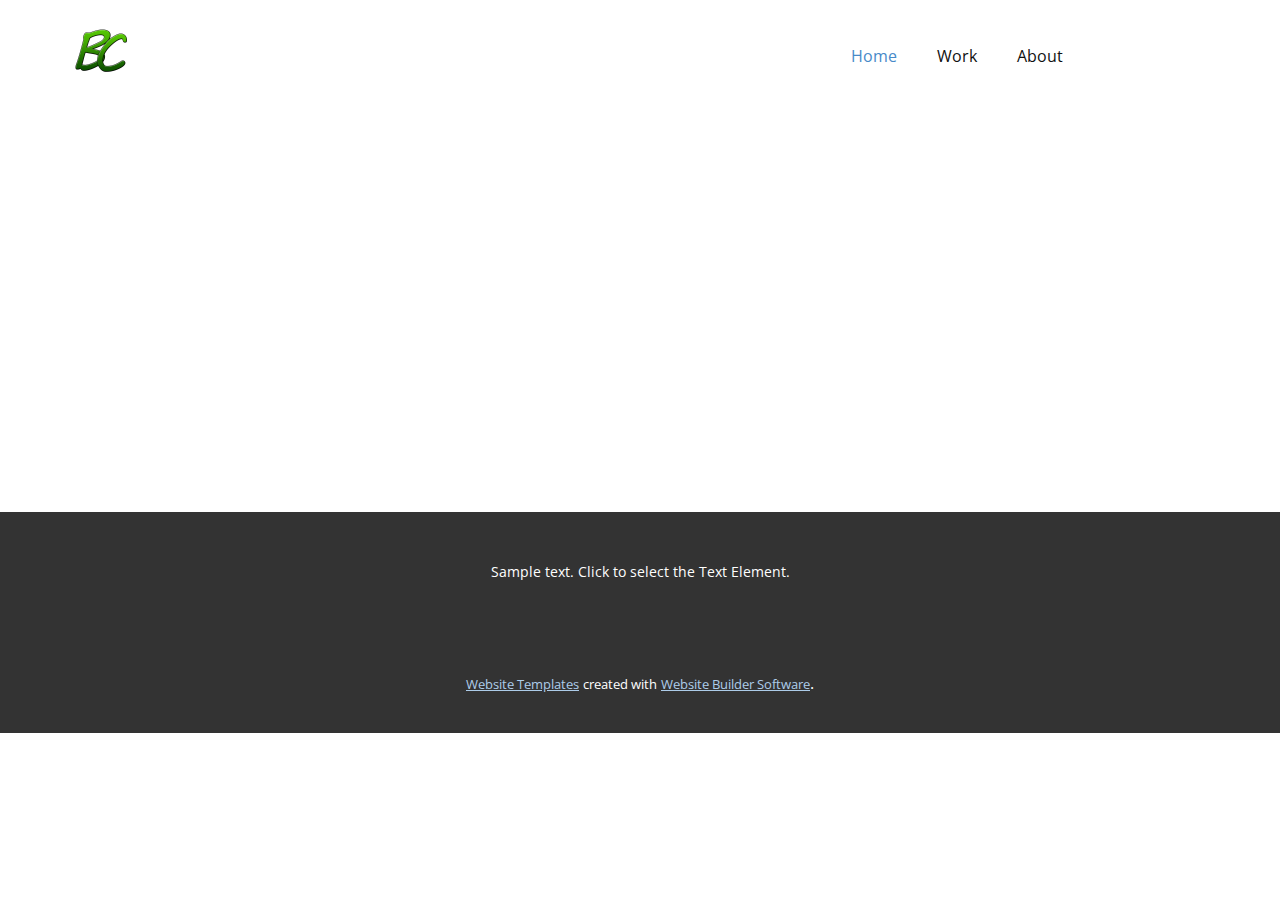
==== index.html @ 8fad39c1 "initial site" ====
<!DOCTYPE html>
<html style="font-size: 16px;" lang="en"><head>
    <meta name="viewport" content="width=device-width, initial-scale=1.0">
    <meta charset="utf-8">
    <meta name="keywords" content="">
    <meta name="description" content="">
    <title>Home</title>
    <link rel="stylesheet" href="nicepage.css" media="screen">
<link rel="stylesheet" href="Home.css" media="screen">
    <script class="u-script" type="text/javascript" src="jquery.js" defer=""></script>
    <script class="u-script" type="text/javascript" src="nicepage.js" defer=""></script>
    <meta name="generator" content="Nicepage 6.0.3, nicepage.com">
    <link id="u-theme-google-font" rel="stylesheet" href="https://fonts.googleapis.com/css?family=Roboto:100,100i,300,300i,400,400i,500,500i,700,700i,900,900i|Open+Sans:300,300i,400,400i,500,500i,600,600i,700,700i,800,800i">
    
    
    
    <script type="application/ld+json">{
		"@context": "http://schema.org",
		"@type": "Organization",
		"name": "Bengine",
		"logo": "images/cropped-icon.png"
}</script>
    <meta name="theme-color" content="#478ac9">
    <meta property="og:title" content="Home">
    <meta property="og:description" content="">
    <meta property="og:type" content="website">
  <meta data-intl-tel-input-cdn-path="intlTelInput/"></head>
  <body data-home-page="Home.html" data-home-page-title="Home" data-path-to-root="./" data-include-products="false" class="u-body u-xl-mode" data-lang="en"><header class="u-clearfix u-header u-header" id="sec-f597"><div class="u-clearfix u-sheet u-sheet-1">
        <a href="https://nicepage.com" class="u-image u-logo u-image-1" data-image-width="512" data-image-height="512">
          <img src="images/cropped-icon.png" class="u-logo-image u-logo-image-1">
        </a>
        <nav class="u-menu u-menu-dropdown u-offcanvas u-menu-1">
          <div class="menu-collapse" style="font-size: 1rem; letter-spacing: 0px;">
            <a class="u-button-style u-custom-left-right-menu-spacing u-custom-padding-bottom u-custom-top-bottom-menu-spacing u-nav-link u-text-active-palette-1-base u-text-hover-palette-2-base" href="#">
              <svg class="u-svg-link" viewBox="0 0 24 24"><use xmlns:xlink="http://www.w3.org/1999/xlink" xlink:href="#menu-hamburger"></use></svg>
              <svg class="u-svg-content" version="1.1" id="menu-hamburger" viewBox="0 0 16 16" x="0px" y="0px" xmlns:xlink="http://www.w3.org/1999/xlink" xmlns="http://www.w3.org/2000/svg"><g><rect y="1" width="16" height="2"></rect><rect y="7" width="16" height="2"></rect><rect y="13" width="16" height="2"></rect>
</g></svg>
            </a>
          </div>
          <div class="u-custom-menu u-nav-container">
            <ul class="u-nav u-unstyled u-nav-1"><li class="u-nav-item"><a class="u-button-style u-nav-link u-text-active-palette-1-base u-text-hover-palette-2-base" href="Home.html" style="padding: 10px 20px;">Home</a>
</li><li class="u-nav-item"><a class="u-button-style u-nav-link u-text-active-palette-1-base u-text-hover-palette-2-base" href="Work.html" style="padding: 10px 20px;">Work</a><div class="u-nav-popup"><ul class="u-h-spacing-20 u-nav u-unstyled u-v-spacing-10"><li class="u-nav-item"><a class="u-button-style u-nav-link u-white" href="Companies/tecmo-koei.html">Tecmo Koei Canada</a>
</li><li class="u-nav-item"><a class="u-button-style u-nav-link u-white" href="Companies/glu-mobile.html">Glu Mobile</a>
</li><li class="u-nav-item"><a class="u-button-style u-nav-link u-white" href="Companies/you-i-tv.html">You.i TV</a>
</li><li class="u-nav-item"><a class="u-button-style u-nav-link u-white" href="Companies/warnermedia.html">WarnerMedia</a>
</li></ul>
</div>
</li><li class="u-nav-item"><a class="u-button-style u-nav-link u-text-active-palette-1-base u-text-hover-palette-2-base" href="About.html" style="padding: 10px 20px;">About</a>
</li></ul>
          </div>
          <div class="u-custom-menu u-nav-container-collapse">
            <div class="u-black u-container-style u-inner-container-layout u-opacity u-opacity-95 u-sidenav">
              <div class="u-inner-container-layout u-sidenav-overflow">
                <div class="u-menu-close"></div>
                <ul class="u-align-center u-nav u-popupmenu-items u-unstyled u-nav-3"><li class="u-nav-item"><a class="u-button-style u-nav-link" href="Home.html">Home</a>
</li><li class="u-nav-item"><a class="u-button-style u-nav-link" href="Work.html">Work</a><div class="u-nav-popup"><ul class="u-h-spacing-20 u-nav u-unstyled u-v-spacing-10"><li class="u-nav-item"><a class="u-button-style u-nav-link" href="Companies/tecmo-koei.html">Tecmo Koei Canada</a>
</li><li class="u-nav-item"><a class="u-button-style u-nav-link" href="Companies/glu-mobile.html">Glu Mobile</a>
</li><li class="u-nav-item"><a class="u-button-style u-nav-link" href="Companies/you-i-tv.html">You.i TV</a>
</li><li class="u-nav-item"><a class="u-button-style u-nav-link" href="Companies/warnermedia.html">WarnerMedia</a>
</li></ul>
</div>
</li><li class="u-nav-item"><a class="u-button-style u-nav-link" href="About.html">About</a>
</li></ul>
              </div>
            </div>
            <div class="u-black u-menu-overlay u-opacity u-opacity-70"></div>
          </div>
        </nav>
      </div></header>
    <section class="u-clearfix u-section-1" id="sec-7c72">
      <div class="u-clearfix u-sheet u-sheet-1"></div>
    </section>
    
    
    
    <footer class="u-align-center u-clearfix u-footer u-grey-80 u-footer" id="sec-76fb"><div class="u-clearfix u-sheet u-sheet-1">
        <p class="u-small-text u-text u-text-variant u-text-1">Sample text. Click to select the Text Element.</p>
      </div></footer>
    <section class="u-backlink u-clearfix u-grey-80">
      <a class="u-link" href="https://nicepage.com/website-templates" target="_blank">
        <span>Website Templates</span>
      </a>
      <p class="u-text">
        <span>created with</span>
      </p>
      <a class="u-link" href="" target="_blank">
        <span>Website Builder Software</span>
      </a>. 
    </section>
  
</body></html>
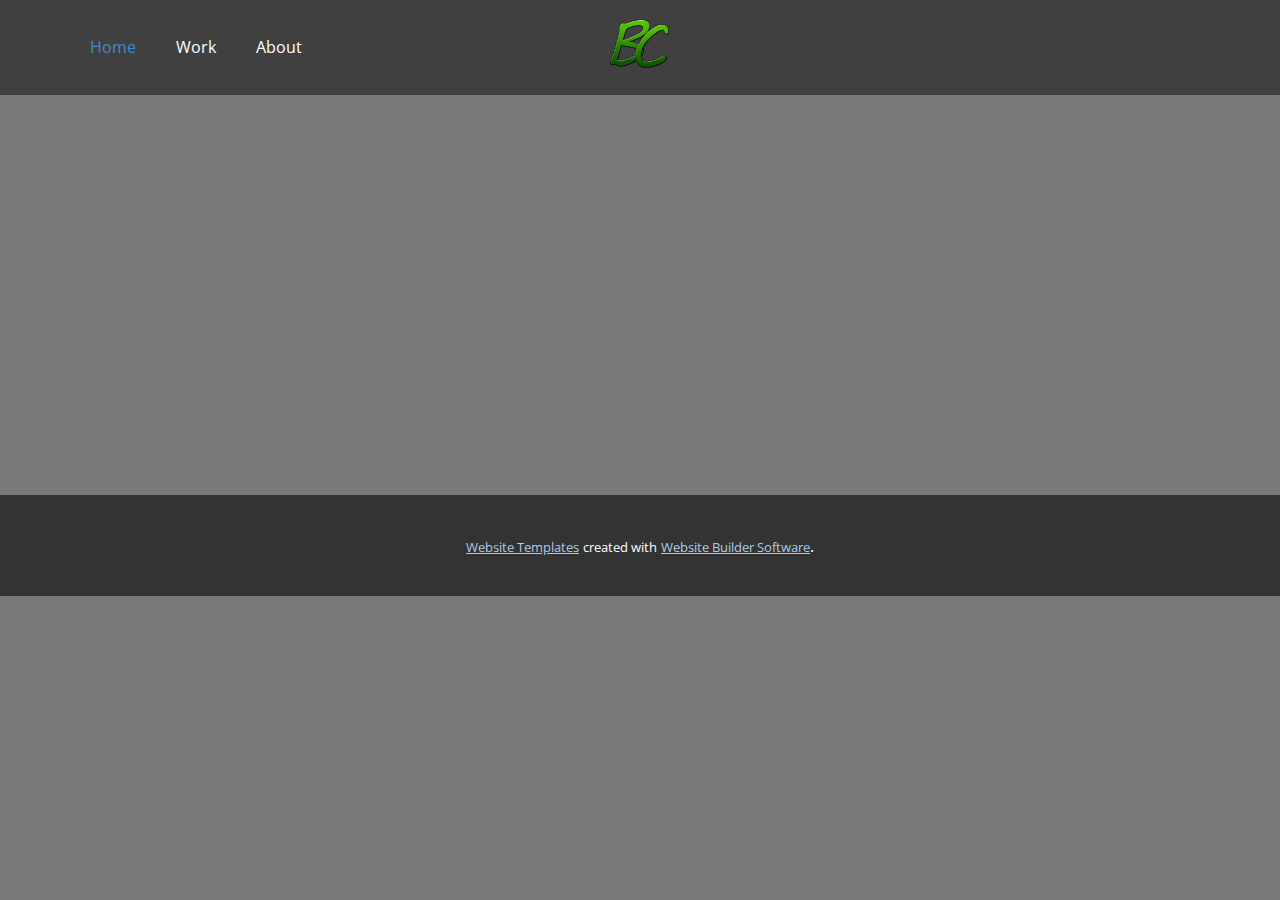
==== commit 3fe0193a: "Added wbd - Updated style" ====
--- a/index.html
+++ b/index.html
@@ -25,38 +25,40 @@
     <meta property="og:description" content="">
     <meta property="og:type" content="website">
   <meta data-intl-tel-input-cdn-path="intlTelInput/"></head>
-  <body data-home-page="Home.html" data-home-page-title="Home" data-path-to-root="./" data-include-products="false" class="u-body u-xl-mode" data-lang="en"><header class="u-clearfix u-header u-header" id="sec-f597"><div class="u-clearfix u-sheet u-sheet-1">
+  <body data-home-page="Home.html" data-home-page-title="Home" data-path-to-root="./" data-include-products="false" class="u-body u-xl-mode" data-lang="en"><header class="u-clearfix u-grey-75 u-header u-header" id="sec-f597"><div class="u-clearfix u-sheet u-sheet-1">
         <a href="https://nicepage.com" class="u-image u-logo u-image-1" data-image-width="512" data-image-height="512">
           <img src="images/cropped-icon.png" class="u-logo-image u-logo-image-1">
         </a>
-        <nav class="u-menu u-menu-dropdown u-offcanvas u-menu-1">
-          <div class="menu-collapse" style="font-size: 1rem; letter-spacing: 0px;">
-            <a class="u-button-style u-custom-left-right-menu-spacing u-custom-padding-bottom u-custom-top-bottom-menu-spacing u-nav-link u-text-active-palette-1-base u-text-hover-palette-2-base" href="#">
-              <svg class="u-svg-link" viewBox="0 0 24 24"><use xmlns:xlink="http://www.w3.org/1999/xlink" xlink:href="#menu-hamburger"></use></svg>
-              <svg class="u-svg-content" version="1.1" id="menu-hamburger" viewBox="0 0 16 16" x="0px" y="0px" xmlns:xlink="http://www.w3.org/1999/xlink" xmlns="http://www.w3.org/2000/svg"><g><rect y="1" width="16" height="2"></rect><rect y="7" width="16" height="2"></rect><rect y="13" width="16" height="2"></rect>
-</g></svg>
+        <nav class="u-align-left u-menu u-menu-dropdown u-offcanvas u-menu-1">
+          <div class="menu-collapse" style="font-size: 1rem;">
+            <a class="u-button-style u-nav-link" href="#">
+              <svg class="u-svg-link" preserveAspectRatio="xMidYMin slice" viewBox="0 0 302 302" style=""><use xmlns:xlink="http://www.w3.org/1999/xlink" xlink:href="#svg-8a8f"></use></svg>
+              <svg xmlns="http://www.w3.org/2000/svg" xmlns:xlink="http://www.w3.org/1999/xlink" version="1.1" id="svg-8a8f" x="0px" y="0px" viewBox="0 0 302 302" style="enable-background:new 0 0 302 302;" xml:space="preserve" class="u-svg-content"><g><rect y="36" width="302" height="30"></rect><rect y="236" width="302" height="30"></rect><rect y="136" width="302" height="30"></rect>
+</g><g></g><g></g><g></g><g></g><g></g><g></g><g></g><g></g><g></g><g></g><g></g><g></g><g></g><g></g><g></g></svg>
             </a>
           </div>
           <div class="u-custom-menu u-nav-container">
             <ul class="u-nav u-unstyled u-nav-1"><li class="u-nav-item"><a class="u-button-style u-nav-link u-text-active-palette-1-base u-text-hover-palette-2-base" href="Home.html" style="padding: 10px 20px;">Home</a>
-</li><li class="u-nav-item"><a class="u-button-style u-nav-link u-text-active-palette-1-base u-text-hover-palette-2-base" href="Work.html" style="padding: 10px 20px;">Work</a><div class="u-nav-popup"><ul class="u-h-spacing-20 u-nav u-unstyled u-v-spacing-10"><li class="u-nav-item"><a class="u-button-style u-nav-link u-white" href="Companies/tecmo-koei.html">Tecmo Koei Canada</a>
+</li><li class="u-nav-item"><a class="u-button-style u-nav-link u-text-active-palette-1-base u-text-hover-palette-2-base" href="Work.html" style="padding: 10px 20px;">Work</a><div class="u-nav-popup"><ul class="u-h-spacing-20 u-nav u-unstyled u-v-spacing-10 u-nav-2"><li class="u-nav-item"><a class="u-button-style u-nav-link u-white" href="Companies/tecmo-koei.html">Tecmo Koei Canada</a>
 </li><li class="u-nav-item"><a class="u-button-style u-nav-link u-white" href="Companies/glu-mobile.html">Glu Mobile</a>
 </li><li class="u-nav-item"><a class="u-button-style u-nav-link u-white" href="Companies/you-i-tv.html">You.i TV</a>
 </li><li class="u-nav-item"><a class="u-button-style u-nav-link u-white" href="Companies/warnermedia.html">WarnerMedia</a>
+</li><li class="u-nav-item"><a class="u-button-style u-nav-link u-white" href="Companies/wbd.html">Warner Bros. Discovery</a>
 </li></ul>
 </div>
 </li><li class="u-nav-item"><a class="u-button-style u-nav-link u-text-active-palette-1-base u-text-hover-palette-2-base" href="About.html" style="padding: 10px 20px;">About</a>
 </li></ul>
           </div>
           <div class="u-custom-menu u-nav-container-collapse">
-            <div class="u-black u-container-style u-inner-container-layout u-opacity u-opacity-95 u-sidenav">
+            <div class="u-align-center u-black u-container-style u-inner-container-layout u-opacity u-opacity-95 u-sidenav">
               <div class="u-inner-container-layout u-sidenav-overflow">
                 <div class="u-menu-close"></div>
                 <ul class="u-align-center u-nav u-popupmenu-items u-unstyled u-nav-3"><li class="u-nav-item"><a class="u-button-style u-nav-link" href="Home.html">Home</a>
-</li><li class="u-nav-item"><a class="u-button-style u-nav-link" href="Work.html">Work</a><div class="u-nav-popup"><ul class="u-h-spacing-20 u-nav u-unstyled u-v-spacing-10"><li class="u-nav-item"><a class="u-button-style u-nav-link" href="Companies/tecmo-koei.html">Tecmo Koei Canada</a>
+</li><li class="u-nav-item"><a class="u-button-style u-nav-link" href="Work.html">Work</a><div class="u-nav-popup"><ul class="u-h-spacing-20 u-nav u-unstyled u-v-spacing-10 u-nav-4"><li class="u-nav-item"><a class="u-button-style u-nav-link" href="Companies/tecmo-koei.html">Tecmo Koei Canada</a>
 </li><li class="u-nav-item"><a class="u-button-style u-nav-link" href="Companies/glu-mobile.html">Glu Mobile</a>
 </li><li class="u-nav-item"><a class="u-button-style u-nav-link" href="Companies/you-i-tv.html">You.i TV</a>
 </li><li class="u-nav-item"><a class="u-button-style u-nav-link" href="Companies/warnermedia.html">WarnerMedia</a>
+</li><li class="u-nav-item"><a class="u-button-style u-nav-link" href="Companies/wbd.html">Warner Bros. Discovery</a>
 </li></ul>
 </div>
 </li><li class="u-nav-item"><a class="u-button-style u-nav-link" href="About.html">About</a>
@@ -73,9 +75,7 @@
     
     
     
-    <footer class="u-align-center u-clearfix u-footer u-grey-80 u-footer" id="sec-76fb"><div class="u-clearfix u-sheet u-sheet-1">
-        <p class="u-small-text u-text u-text-variant u-text-1">Sample text. Click to select the Text Element.</p>
-      </div></footer>
+    
     <section class="u-backlink u-clearfix u-grey-80">
       <a class="u-link" href="https://nicepage.com/website-templates" target="_blank">
         <span>Website Templates</span>
--- a/nicepage.css
+++ b/nicepage.css
@@ -25684,8 +25684,8 @@
   color: #ffffff;
 }
 .u-body {
-  color: #111111;
-  background-color: #ffffff;
+  color: #ffffff;
+  background-color: #7a7a7a;
   --effect-scale: 1.1;
 }
 /*end-variables color*/
@@ -41963,7 +41963,199 @@
 
 /*begin-variables sitestylecss*/
 
+.u-custom-color-1,
+        .u-body.u-custom-color-1,
+        section.u-custom-color-1:before,
+        .u-custom-color-1 > .u-audio-main-layout-wrapper:before,
+        .u-custom-color-1 > .u-container-layout:before,
+        .u-custom-color-1 > .u-inner-container-layout:before,
+        .u-custom-color-1.u-sidenav:before,
+        .u-container-layout.u-container-layout.u-custom-color-1:before,
+        .u-table-alt-custom-color-1 tr:nth-child(even)
+        {
+            color: #ffffff;
+            background-color: #24720b;
+        }
 
+        .u-input.u-custom-color-1,
+        .u-field-input.u-custom-color-1,
+        .u-button-style.u-custom-color-1,
+        .u-button-style.u-custom-color-1[class*="u-border-"]
+        {
+            color: #ffffff !important;
+            background-color: #24720b !important;
+        }
+
+        .u-button-style.u-custom-color-1:hover,
+        .u-button-style.u-custom-color-1[class*="u-border-"]:hover,
+        .u-button-style.u-custom-color-1:focus,
+        .u-button-style.u-custom-color-1[class*="u-border-"]:focus,
+        .u-button-style.u-button-style.u-custom-color-1:active,
+        .u-button-style.u-button-style.u-custom-color-1[class*="u-border-"]:active,
+        .u-button-style.u-button-style.u-custom-color-1.active,
+        .u-button-style.u-button-style.u-custom-color-1[class*="u-border-"].active,
+        li.active > .u-button-style.u-button-style.u-custom-color-1,
+        li.active > .u-button-style.u-button-style.u-custom-color-1[class*="u-border-"]
+        {
+            color: #ffffff !important;
+            background-color: #20670a !important;
+        }
+
+        .u-hover-custom-color-1:hover,
+        .u-hover-custom-color-1[class*="u-border-"]:hover,
+        .u-hover-custom-color-1:focus,
+        .u-hover-custom-color-1[class*="u-border-"]:focus,
+        .u-active-custom-color-1.u-active.u-active,
+        .u-active-custom-color-1[class*="u-border-"].u-active.u-active,
+        a.u-button-style.u-hover-custom-color-1:hover,
+        a.u-button-style.u-hover-custom-color-1.hover,
+        a.u-button-style.u-hover-custom-color-1[class*="u-border-"]:hover,
+        a.u-button-style.u-hover-custom-color-1[class*="u-border-"].hover,
+        a.u-button-style:hover > .u-hover-custom-color-1,
+        a.u-button-style:hover > .u-hover-custom-color-1[class*="u-border-"],
+        a.u-button-style.u-hover-custom-color-1:focus,
+        a.u-button-style.u-hover-custom-color-1[class*="u-border-"]:focus,
+        a.u-button-style.u-button-style.u-active-custom-color-1:active,
+        a.u-button-style.u-button-style.u-active-custom-color-1[class*="u-border-"]:active,
+        a.u-button-style.u-button-style.u-active-custom-color-1.active,
+        a.u-button-style.u-button-style.u-active-custom-color-1[class*="u-border-"].active,
+        a.u-button-style.u-button-style.active > .u-active-custom-color-1,
+        a.u-button-style.u-button-style.active > .u-active-custom-color-1[class*="u-border-"],
+        li.active > a.u-button-style.u-button-style.u-active-custom-color-1,
+        li.active > a.u-button-style.u-button-style.u-active-custom-color-1[class*="u-border-"],
+        input.u-field-input.u-field-input.u-active-custom-color-1:checked
+        {
+            color: #ffffff !important;
+            background-color: #24720b !important;
+        }
+
+        a.u-link.u-hover-custom-color-1:hover {
+            color: #24720b !important;
+        }
+
+        
+
+        
+        .u-border-custom-color-1,
+        .u-border-custom-color-1.u-input,
+        .u-border-custom-color-1.u-field-input.u-field-input,
+        .u-separator-custom-color-1:after
+        {
+            border-color: #24720b;
+            stroke: #24720b;
+        }
+
+        .u-button-style.u-border-custom-color-1
+        {
+            border-color: #24720b !important;
+            color: #24720b !important;
+            background-color: transparent !important;
+        }
+
+        .u-button-style.u-border-custom-color-1:hover,
+        .u-button-style.u-border-custom-color-1:focus
+        {
+            border-color: transparent !important;
+            color: #20670a !important;
+            background-color: transparent !important;
+        }
+
+        .u-border-hover-custom-color-1:hover,
+        .u-border-hover-custom-color-1:focus,
+        .u-border-active-custom-color-1.u-active.u-active,
+        a.u-button-style.u-border-hover-custom-color-1:hover,
+        a.u-button-style:hover > .u-border-hover-custom-color-1,
+        a.u-button-style.u-border-hover-custom-color-1:focus,
+        a.u-button-style.u-button-style.u-border-active-custom-color-1:active,
+        a.u-button-style.u-button-style.u-border-active-custom-color-1.active,
+        a.u-button-style.u-button-style.active > .u-border-active-custom-color-1,
+        li.active > a.u-button-style.u-button-style.u-border-active-custom-color-1,
+        input.u-field-input.u-field-input.u-border-active-custom-color-1:checked
+        {
+            color: #24720b !important;
+            border-color: #24720b !important;
+        }
+
+        .u-link.u-border-custom-color-1[class*="u-border-"]
+        {
+            border-color: #24720b !important;
+        }
+
+        .u-link.u-border-custom-color-1[class*="u-border-"]:hover
+        {
+            border-color: #20670a !important;
+        }
+        
+
+        
+        .u-text-custom-color-1,
+        .u-input.u-text-custom-color-1,
+        .u-input.u-text-custom-color-1[class*="u-border-"],
+        li.active > a.u-button-style.u-text-custom-color-1,
+        li.active > a.u-button-style.u-text-custom-color-1[class*="u-border-"],
+        a.u-button-style.u-text-custom-color-1,
+        a.u-button-style.u-text-custom-color-1[class*="u-border-"]
+        {
+            color: #24720b !important;
+        }
+
+        a.u-button-style.u-text-custom-color-1:hover,
+        a.u-button-style.u-text-custom-color-1[class*="u-border-"]:hover,
+        a.u-button-style.u-text-custom-color-1:focus,
+        a.u-button-style.u-text-custom-color-1[class*="u-border-"]:focus,
+        a.u-button-style.u-button-style.u-text-custom-color-1:active,
+        a.u-button-style.u-button-style.u-text-custom-color-1[class*="u-border-"]:active,
+        a.u-button-style.u-button-style.u-text-custom-color-1.active,
+        a.u-button-style.u-button-style.u-text-custom-color-1[class*="u-border-"].active
+        {
+            color: #20670a !important;
+        }
+
+        a.u-button-style:hover > .u-text-hover-custom-color-1,
+        a.u-button-style:hover > .u-text-hover-custom-color-1[class*="u-border-"],
+        a.u-button-style.u-button-style.u-text-hover-custom-color-1:hover,
+        a.u-button-style.u-button-style.u-text-hover-custom-color-1[class*="u-border-"]:hover,
+        a.u-button-style.u-button-style.u-button-style.u-text-hover-custom-color-1.active,
+        a.u-button-style.u-button-style.u-button-style.u-text-hover-custom-color-1[class*="u-border-"].active,
+        a.u-button-style.u-button-style.u-button-style.u-text-hover-custom-color-1:active,
+        a.u-button-style.u-button-style.u-button-style.u-text-hover-custom-color-1[class*="u-border-"]:active,
+        a.u-button-style.u-button-style.u-text-hover-custom-color-1:focus,
+        a.u-button-style.u-button-style.u-text-hover-custom-color-1[class*="u-border-"]:focus,
+        a.u-button-style.u-button-style.u-button-style.u-button-style.u-text-active-custom-color-1:active,
+        a.u-button-style.u-button-style.u-button-style.u-button-style.u-text-active-custom-color-1[class*="u-border-"]:active,
+        a.u-button-style.u-button-style.u-button-style.u-button-style.u-text-active-custom-color-1.active,
+        a.u-button-style.u-button-style.u-button-style.u-button-style.u-text-active-custom-color-1[class*="u-border-"].active,
+        a.u-button-style.u-button-style.active > .u-text-active-custom-color-1,
+        a.u-button-style.u-button-style.active > .u-text-active-custom-color-1[class*="u-border-"],
+        :not(.level-2) > .u-nav > .u-nav-item > a.u-nav-link.u-text-hover-custom-color-1:hover,
+        :not(.level-2) > .u-nav > .u-nav-item > a.u-nav-link.u-nav-link.u-text-active-custom-color-1.active,
+        .u-text-hover-custom-color-1.u-language-url:hover,
+        .u-text-hover-custom-color-1 .u-language-url:hover,
+        .u-text-hover-custom-color-1.u-carousel-control:hover,
+        .u-popupmenu-items.u-text-hover-custom-color-1 .u-nav-link:hover,
+        .u-popupmenu-items.u-popupmenu-items.u-text-active-custom-color-1 .u-nav-link.active
+        {
+            color: #24720b !important;
+        }
+
+        .u-text-custom-color-1 .u-svg-link,
+        .u-text-hover-custom-color-1:hover .u-svg-link,
+        .u-button-style:hover > .u-text-hover-custom-color-1 .u-svg-link,
+        .u-button-style.u-button-style.active > .u-text-active-custom-color-1 .u-svg-link,
+        .u-text-hover-custom-color-1:focus .u-svg-link
+        {
+            fill: #24720b;
+        }
+
+        .u-link.u-text-custom-color-1:hover
+        {
+            color: #20670a !important;
+        }
+
+        a.u-link.u-text-hover-custom-color-1:hover
+        {
+            color: #24720b !important;
+        }
 
         .u-body
         {
@@ -42069,6 +42261,7 @@
         --theme-sheet-width-md: 720px;
         --theme-sheet-width-sm: 540px;
         --theme-sheet-width-xs: 340px;
+        
         
         
         
@@ -42224,6 +42417,10 @@
         margin-top: 20px;
         margin-bottom: 20px;
         line-height: 1.6;
+        }
+        .u-body
+        {
+        background-attachment: fixed;
         }
         .u-input
         {
@@ -42522,25 +42719,25 @@
         /** color-rules **/
 
         /** alt-color-rules **/
-        .u-body-color a,.u-palette-1-base a,.u-palette-1-dark-3 a,.u-palette-1-dark-2 a,.u-palette-1-dark-1 a,.u-palette-1 a,.u-palette-1-light-1 a,.u-palette-2-base a,.u-palette-2-dark-3 a,.u-palette-2-dark-2 a,.u-palette-2-dark-1 a,.u-palette-2 a,.u-palette-2-light-1 a,.u-palette-3-dark-3 a,.u-palette-3-dark-2 a,.u-palette-3-dark-1 a,.u-palette-4-base a,.u-palette-4-dark-3 a,.u-palette-4-dark-2 a,.u-palette-4-dark-1 a,.u-palette-5-dark-3 a,.u-palette-5-dark-2 a,.u-palette-5-dark-1 a,.u-grey-40 a,.u-grey-30 a,.u-grey-90 a,.u-grey-80 a,.u-grey-75 a,.u-black a,.u-grey-70 a,.u-grey-60 a,.u-grey-50 a,.u-grey-dark-3 a,.u-grey-dark-2 a,.u-grey-dark-1 a,.u-grey a,.u-shading a,.u-overlap-contrast .u-header a:not(.u-nav-link):not(.u-btn)
+        .u-custom-color-1 a,.u-body-color a,.u-bg-color a,.u-palette-1-base a,.u-palette-1-dark-3 a,.u-palette-1-dark-2 a,.u-palette-1-dark-1 a,.u-palette-1 a,.u-palette-1-light-1 a,.u-palette-2-base a,.u-palette-2-dark-3 a,.u-palette-2-dark-2 a,.u-palette-2-dark-1 a,.u-palette-2 a,.u-palette-2-light-1 a,.u-palette-3-dark-3 a,.u-palette-3-dark-2 a,.u-palette-3-dark-1 a,.u-palette-4-base a,.u-palette-4-dark-3 a,.u-palette-4-dark-2 a,.u-palette-4-dark-1 a,.u-palette-5-dark-3 a,.u-palette-5-dark-2 a,.u-palette-5-dark-1 a,.u-grey-40 a,.u-grey-30 a,.u-grey-90 a,.u-grey-80 a,.u-grey-75 a,.u-black a,.u-grey-70 a,.u-grey-60 a,.u-grey-50 a,.u-grey-dark-3 a,.u-grey-dark-2 a,.u-grey-dark-1 a,.u-grey a,.u-shading a,.u-overlap-contrast .u-header a:not(.u-nav-link):not(.u-btn)
         {
         color: #adcce9;
         }
-        .u-body-color a:hover,.u-palette-1-base a:hover,.u-palette-1-dark-3 a:hover,.u-palette-1-dark-2 a:hover,.u-palette-1-dark-1 a:hover,.u-palette-1 a:hover,.u-palette-1-light-1 a:hover,.u-palette-2-base a:hover,.u-palette-2-dark-3 a:hover,.u-palette-2-dark-2 a:hover,.u-palette-2-dark-1 a:hover,.u-palette-2 a:hover,.u-palette-2-light-1 a:hover,.u-palette-3-dark-3 a:hover,.u-palette-3-dark-2 a:hover,.u-palette-3-dark-1 a:hover,.u-palette-4-base a:hover,.u-palette-4-dark-3 a:hover,.u-palette-4-dark-2 a:hover,.u-palette-4-dark-1 a:hover,.u-palette-5-dark-3 a:hover,.u-palette-5-dark-2 a:hover,.u-palette-5-dark-1 a:hover,.u-grey-40 a:hover,.u-grey-30 a:hover,.u-grey-90 a:hover,.u-grey-80 a:hover,.u-grey-75 a:hover,.u-black a:hover,.u-grey-70 a:hover,.u-grey-60 a:hover,.u-grey-50 a:hover,.u-grey-dark-3 a:hover,.u-grey-dark-2 a:hover,.u-grey-dark-1 a:hover,.u-grey a:hover
+        .u-custom-color-1 a:hover,.u-body-color a:hover,.u-bg-color a:hover,.u-palette-1-base a:hover,.u-palette-1-dark-3 a:hover,.u-palette-1-dark-2 a:hover,.u-palette-1-dark-1 a:hover,.u-palette-1 a:hover,.u-palette-1-light-1 a:hover,.u-palette-2-base a:hover,.u-palette-2-dark-3 a:hover,.u-palette-2-dark-2 a:hover,.u-palette-2-dark-1 a:hover,.u-palette-2 a:hover,.u-palette-2-light-1 a:hover,.u-palette-3-dark-3 a:hover,.u-palette-3-dark-2 a:hover,.u-palette-3-dark-1 a:hover,.u-palette-4-base a:hover,.u-palette-4-dark-3 a:hover,.u-palette-4-dark-2 a:hover,.u-palette-4-dark-1 a:hover,.u-palette-5-dark-3 a:hover,.u-palette-5-dark-2 a:hover,.u-palette-5-dark-1 a:hover,.u-grey-40 a:hover,.u-grey-30 a:hover,.u-grey-90 a:hover,.u-grey-80 a:hover,.u-grey-75 a:hover,.u-black a:hover,.u-grey-70 a:hover,.u-grey-60 a:hover,.u-grey-50 a:hover,.u-grey-dark-3 a:hover,.u-grey-dark-2 a:hover,.u-grey-dark-1 a:hover,.u-grey a:hover
         {
         color: #a1a1a1;
         }
-        .u-body-color .u-btn,.u-palette-1-base .u-btn,.u-palette-1-dark-3 .u-btn,.u-palette-1-dark-2 .u-btn,.u-palette-1-dark-1 .u-btn,.u-palette-1 .u-btn,.u-palette-1-light-1 .u-btn,.u-palette-2-base .u-btn,.u-palette-2-dark-3 .u-btn,.u-palette-2-dark-2 .u-btn,.u-palette-2-dark-1 .u-btn,.u-palette-2 .u-btn,.u-palette-2-light-1 .u-btn,.u-palette-3-dark-3 .u-btn,.u-palette-3-dark-2 .u-btn,.u-palette-3-dark-1 .u-btn,.u-palette-4-base .u-btn,.u-palette-4-dark-3 .u-btn,.u-palette-4-dark-2 .u-btn,.u-palette-4-dark-1 .u-btn,.u-palette-5-dark-3 .u-btn,.u-palette-5-dark-2 .u-btn,.u-palette-5-dark-1 .u-btn,.u-grey-40 .u-btn,.u-grey-30 .u-btn,.u-grey-90 .u-btn,.u-grey-80 .u-btn,.u-grey-75 .u-btn,.u-black .u-btn,.u-grey-70 .u-btn,.u-grey-60 .u-btn,.u-grey-50 .u-btn,.u-grey-dark-3 .u-btn,.u-grey-dark-2 .u-btn,.u-grey-dark-1 .u-btn,.u-grey .u-btn,.u-shading .u-btn,.u-overlap-contrast .u-header .u-btn
+        .u-custom-color-1 .u-btn,.u-body-color .u-btn,.u-bg-color .u-btn,.u-palette-1-base .u-btn,.u-palette-1-dark-3 .u-btn,.u-palette-1-dark-2 .u-btn,.u-palette-1-dark-1 .u-btn,.u-palette-1 .u-btn,.u-palette-1-light-1 .u-btn,.u-palette-2-base .u-btn,.u-palette-2-dark-3 .u-btn,.u-palette-2-dark-2 .u-btn,.u-palette-2-dark-1 .u-btn,.u-palette-2 .u-btn,.u-palette-2-light-1 .u-btn,.u-palette-3-dark-3 .u-btn,.u-palette-3-dark-2 .u-btn,.u-palette-3-dark-1 .u-btn,.u-palette-4-base .u-btn,.u-palette-4-dark-3 .u-btn,.u-palette-4-dark-2 .u-btn,.u-palette-4-dark-1 .u-btn,.u-palette-5-dark-3 .u-btn,.u-palette-5-dark-2 .u-btn,.u-palette-5-dark-1 .u-btn,.u-grey-40 .u-btn,.u-grey-30 .u-btn,.u-grey-90 .u-btn,.u-grey-80 .u-btn,.u-grey-75 .u-btn,.u-black .u-btn,.u-grey-70 .u-btn,.u-grey-60 .u-btn,.u-grey-50 .u-btn,.u-grey-dark-3 .u-btn,.u-grey-dark-2 .u-btn,.u-grey-dark-1 .u-btn,.u-grey .u-btn,.u-shading .u-btn,.u-overlap-contrast .u-header .u-btn
         {
         background-color: #adcce9;
         color: #000000;
         }
-        .u-body-color .u-btn:hover,.u-palette-1-base .u-btn:hover,.u-palette-1-dark-3 .u-btn:hover,.u-palette-1-dark-2 .u-btn:hover,.u-palette-1-dark-1 .u-btn:hover,.u-palette-1 .u-btn:hover,.u-palette-1-light-1 .u-btn:hover,.u-palette-2-base .u-btn:hover,.u-palette-2-dark-3 .u-btn:hover,.u-palette-2-dark-2 .u-btn:hover,.u-palette-2-dark-1 .u-btn:hover,.u-palette-2 .u-btn:hover,.u-palette-2-light-1 .u-btn:hover,.u-palette-3-dark-3 .u-btn:hover,.u-palette-3-dark-2 .u-btn:hover,.u-palette-3-dark-1 .u-btn:hover,.u-palette-4-base .u-btn:hover,.u-palette-4-dark-3 .u-btn:hover,.u-palette-4-dark-2 .u-btn:hover,.u-palette-4-dark-1 .u-btn:hover,.u-palette-5-dark-3 .u-btn:hover,.u-palette-5-dark-2 .u-btn:hover,.u-palette-5-dark-1 .u-btn:hover,.u-grey-40 .u-btn:hover,.u-grey-30 .u-btn:hover,.u-grey-90 .u-btn:hover,.u-grey-80 .u-btn:hover,.u-grey-75 .u-btn:hover,.u-black .u-btn:hover,.u-grey-70 .u-btn:hover,.u-grey-60 .u-btn:hover,.u-grey-50 .u-btn:hover,.u-grey-dark-3 .u-btn:hover,.u-grey-dark-2 .u-btn:hover,.u-grey-dark-1 .u-btn:hover,.u-grey .u-btn:hover,.u-shading .u-btn:hover,.u-overlap-contrast .u-header .u-btn:hover
+        .u-custom-color-1 .u-btn:hover,.u-body-color .u-btn:hover,.u-bg-color .u-btn:hover,.u-palette-1-base .u-btn:hover,.u-palette-1-dark-3 .u-btn:hover,.u-palette-1-dark-2 .u-btn:hover,.u-palette-1-dark-1 .u-btn:hover,.u-palette-1 .u-btn:hover,.u-palette-1-light-1 .u-btn:hover,.u-palette-2-base .u-btn:hover,.u-palette-2-dark-3 .u-btn:hover,.u-palette-2-dark-2 .u-btn:hover,.u-palette-2-dark-1 .u-btn:hover,.u-palette-2 .u-btn:hover,.u-palette-2-light-1 .u-btn:hover,.u-palette-3-dark-3 .u-btn:hover,.u-palette-3-dark-2 .u-btn:hover,.u-palette-3-dark-1 .u-btn:hover,.u-palette-4-base .u-btn:hover,.u-palette-4-dark-3 .u-btn:hover,.u-palette-4-dark-2 .u-btn:hover,.u-palette-4-dark-1 .u-btn:hover,.u-palette-5-dark-3 .u-btn:hover,.u-palette-5-dark-2 .u-btn:hover,.u-palette-5-dark-1 .u-btn:hover,.u-grey-40 .u-btn:hover,.u-grey-30 .u-btn:hover,.u-grey-90 .u-btn:hover,.u-grey-80 .u-btn:hover,.u-grey-75 .u-btn:hover,.u-black .u-btn:hover,.u-grey-70 .u-btn:hover,.u-grey-60 .u-btn:hover,.u-grey-50 .u-btn:hover,.u-grey-dark-3 .u-btn:hover,.u-grey-dark-2 .u-btn:hover,.u-grey-dark-1 .u-btn:hover,.u-grey .u-btn:hover,.u-shading .u-btn:hover,.u-overlap-contrast .u-header .u-btn:hover
         {
         background-color: #8db8e0;
         color: #ffffff;
         }
-        .u-body-color .u-btn:active,.u-palette-1-base .u-btn:active,.u-palette-1-dark-3 .u-btn:active,.u-palette-1-dark-2 .u-btn:active,.u-palette-1-dark-1 .u-btn:active,.u-palette-1 .u-btn:active,.u-palette-1-light-1 .u-btn:active,.u-palette-2-base .u-btn:active,.u-palette-2-dark-3 .u-btn:active,.u-palette-2-dark-2 .u-btn:active,.u-palette-2-dark-1 .u-btn:active,.u-palette-2 .u-btn:active,.u-palette-2-light-1 .u-btn:active,.u-palette-3-dark-3 .u-btn:active,.u-palette-3-dark-2 .u-btn:active,.u-palette-3-dark-1 .u-btn:active,.u-palette-4-base .u-btn:active,.u-palette-4-dark-3 .u-btn:active,.u-palette-4-dark-2 .u-btn:active,.u-palette-4-dark-1 .u-btn:active,.u-palette-5-dark-3 .u-btn:active,.u-palette-5-dark-2 .u-btn:active,.u-palette-5-dark-1 .u-btn:active,.u-grey-40 .u-btn:active,.u-grey-30 .u-btn:active,.u-grey-90 .u-btn:active,.u-grey-80 .u-btn:active,.u-grey-75 .u-btn:active,.u-black .u-btn:active,.u-grey-70 .u-btn:active,.u-grey-60 .u-btn:active,.u-grey-50 .u-btn:active,.u-grey-dark-3 .u-btn:active,.u-grey-dark-2 .u-btn:active,.u-grey-dark-1 .u-btn:active,.u-grey .u-btn:active,.u-shading .u-btn:active,.u-overlap-contrast .u-header .u-btn:active
+        .u-custom-color-1 .u-btn:active,.u-body-color .u-btn:active,.u-bg-color .u-btn:active,.u-palette-1-base .u-btn:active,.u-palette-1-dark-3 .u-btn:active,.u-palette-1-dark-2 .u-btn:active,.u-palette-1-dark-1 .u-btn:active,.u-palette-1 .u-btn:active,.u-palette-1-light-1 .u-btn:active,.u-palette-2-base .u-btn:active,.u-palette-2-dark-3 .u-btn:active,.u-palette-2-dark-2 .u-btn:active,.u-palette-2-dark-1 .u-btn:active,.u-palette-2 .u-btn:active,.u-palette-2-light-1 .u-btn:active,.u-palette-3-dark-3 .u-btn:active,.u-palette-3-dark-2 .u-btn:active,.u-palette-3-dark-1 .u-btn:active,.u-palette-4-base .u-btn:active,.u-palette-4-dark-3 .u-btn:active,.u-palette-4-dark-2 .u-btn:active,.u-palette-4-dark-1 .u-btn:active,.u-palette-5-dark-3 .u-btn:active,.u-palette-5-dark-2 .u-btn:active,.u-palette-5-dark-1 .u-btn:active,.u-grey-40 .u-btn:active,.u-grey-30 .u-btn:active,.u-grey-90 .u-btn:active,.u-grey-80 .u-btn:active,.u-grey-75 .u-btn:active,.u-black .u-btn:active,.u-grey-70 .u-btn:active,.u-grey-60 .u-btn:active,.u-grey-50 .u-btn:active,.u-grey-dark-3 .u-btn:active,.u-grey-dark-2 .u-btn:active,.u-grey-dark-1 .u-btn:active,.u-grey .u-btn:active,.u-shading .u-btn:active,.u-overlap-contrast .u-header .u-btn:active
         {
         background-color: #8db8e0;
         color: #ffffff;
@@ -42555,13 +42752,14 @@
 }
 
 .u-header .u-sheet-1 {
-  min-height: 112px;
+  min-height: 95px;
+  margin: 0 auto;
 }
 
 .u-header .u-image-1 {
-  width: 64px;
-  height: 64px;
-  margin: 22px auto 0 0;
+  width: 73px;
+  height: 73px;
+  margin: 11px auto 0;
 }
 
 .u-header .u-logo-image-1 {
@@ -42570,39 +42768,32 @@
 }
 
 .u-header .u-menu-1 {
-  margin: -48px 127px 38px auto;
+  margin: -55px auto 30px 0;
 }
 
 .u-header .u-nav-1 {
   font-size: 1rem;
 }
 
+.u-header .u-nav-2 {
+  font-size: 1rem;
+}
+
 .u-header .u-nav-3 {
-  font-size: 1.25rem;
+  font-size: 1rem;
+}
+
+.u-header .u-nav-4 {
+  font-size: 1rem;
 }
 @media (max-width: 1199px) {
   .u-header .u-menu-1 {
-    width: auto;
-    margin-top: -50px;
-    margin-right: 91px;
-    margin-bottom: 40px;
-  }
-
-  .u-header .u-nav-1 {
-    letter-spacing: normal;
+    margin-top: -55px;
   }
 }
 
 
-@media (max-width: 575px) {
-  .u-header .u-sheet-1 {
-    min-height: 108px;
-  }
 
-  .u-header .u-menu-1 {
-    margin-right: 22px;
-  }
-}
  .u-footer {
   background-image: none;
 }
